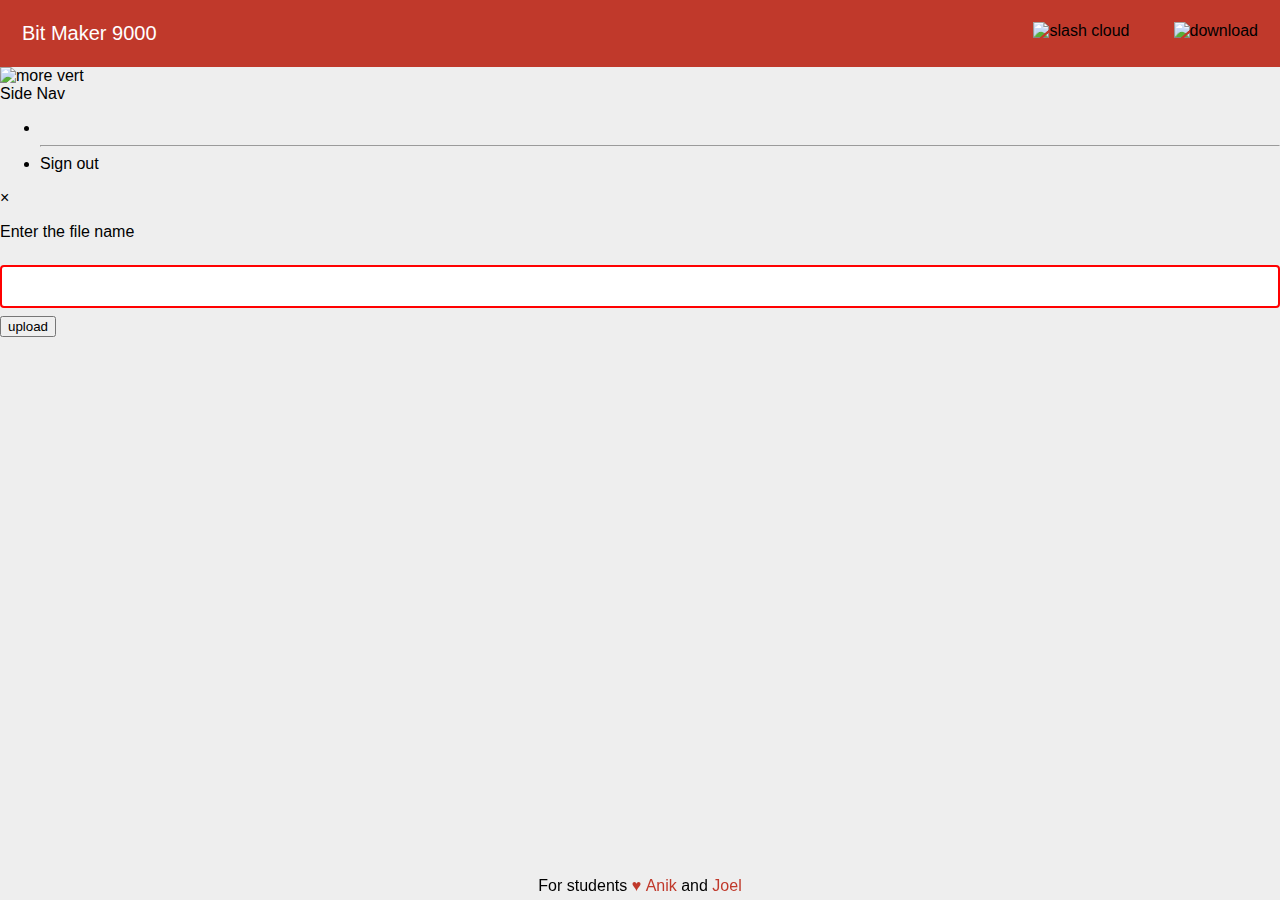
==== indexback.html @ d42d7c7f "all resoures async" ====
<!DOCTYPE html>
<html lang="en">

<head>
    <title>Bit maker</title>
    <meta charset="UTF-8">
    <meta name="viewport" content="width=device-width, initial-scale=1.0, maximum-scale=1.0, user-scalable=no">
    <link rel="apple-touch-icon" sizes="180x180" href="/favi/apple-touch-icon.png">
    <link rel="icon" type="image/png" href="/favi/favicon-32x32.png" sizes="32x32">
    <link rel="icon" type="image/png" href="/favi/favicon-16x16.png" sizes="16x16">
    <link rel="manifest" href="/favi/manifest.json">
    <link rel="mask-icon" href="/favi/safari-pinned-tab.svg" color="#c0392b">
    <link rel="shortcut icon" href="/favi/favicon.ico">
    <meta name="apple-mobile-web-app-title" content="Bit Maker">
    <meta name="application-name" content="Bit Maker">
    <meta name="msapplication-config" content="/favi/browserconfig.xml">
    <meta name="theme-color" content="#c0392b">
    <link href="./style.css" rel="stylesheet">
    <style>
        html,
        body {
            margin: 0;
            padding: 0;
            background: #eee;
            width: 100%;
            height: 100%;
            font-family: 'Roboto', sans-serif;
        }
        
        .toolbar {
            background: #c0392b;
            top: 0;
            left: 0;
            width: 100%;
            z-index: 2;
        }
        
        .toolbar-title {
            padding: 22px;
            color: white;
            font-size: 20px;
            font-weight: 100;
            display: inline-block;
        }
        
        .toolbar img {
            padding: 22px;
            float: right;
            cursor: pointer;
        }
        
        .editor {
            width: 100%;
            z-index: 2;
        }
        
        .red {
            color: #c0392b;
        }
        
        .footer {
            position: fixed;
            left: 0;
            width: 100%;
            text-align: center;
            bottom: 5px;
            z-index: 2;
            display: inline-block;
        }
        
        .footer div,
        a {
            display: inline-block;
            text-decoration: none;
        }
        
        .footer a:link {
            color: #c0392b;
        }
        
        .footer a:visited {
            color: #c0392b;
        }
        
        .footer a:hover {
            font-size: 20px;
        }
        
        .header {
            float: left;
        }
        
        .loaderparent {
            justify-content: center;
            align-items: center;
            height: 50%;
            display: none;
        }
        
        input[type=text] {
            width: 100%;
            padding: 12px 20px;
            margin: 8px 0;
            box-sizing: border-box;
            border: 2px solid red;
            border-radius: 4px;
        }
    </style>

</head>

<body>
    <div class="loaderparent">
        <div class="loader"></div>
    </div>
    <div class="nonloader" style="display: block">
        <div class="toolbar">
            <div class="header" style="display: none">
                <img class="js-menu-show header__menu-toggle" alt="more vert" src="morevert.svg" />
            </div>
            <div class="toolbar-title">Bit Maker 9000</div>
            <img onClick="download()" alt="download" src="download.svg" />
            <img onClick="cloudit()" class="cloudsvg" alt="slash cloud" src="cloudslash.svg" />

        </div>
        <aside class="js-side-nav side-nav">
            <nav class="js-side-nav-container side-nav__container">
                <img class="js-menu-hide side-nav__hide" alt="more vert" src="close.svg" />
                <header class="side-nav__header">
                    Side Nav
                </header>
                <ul class="side-nav__content">
                    <li id="bits"></li>
                    <hr>
                    <li onclick="signout()">Sign out</li>

                </ul>
            </nav>
        </aside>
        <div id="editor" class="editor"></div>
        <div id="myModal" class="modal">

            <div class="modal-content">
                <span class="close">&times;</span>
                <p>Enter the file name</p>
                <input type="text" class="filename" name="filename">
                <button class="button">upload</button>
            </div>

        </div>
        <div class="footer">For students
            <div class="red">&hearts;</div>
            <a rel="noone" href="https://anikrajc.com/" target="_blank">Anik</a> and
            <a rel="noone" href="http://joelhanson.me/" target="_blank">Joel</a>
        </div>
    </div>

</body>
<script src="ace.js" type="text/javascript" charset="utf-8"></script>
<script src="jspdf.min.js"></script>
<script src="analytics.js" async></script>
<script src="https://www.gstatic.com/firebasejs/3.6.9/firebase-app.js" async></script>
<script src="https://www.gstatic.com/firebasejs/3.6.9/firebase-auth.js" async></script>
<script src="https://www.gstatic.com/firebasejs/3.6.9/firebase-database.js" async></script>
<script src="/detabinator.js" async></script>
<script src="/sidenav.js" async></script>
<script>
    var editor = ace.edit("editor");
    editor.setTheme("ace/theme/dreamweaver");
    editor.getSession().setTabSize(4);
    editor.getSession().setUseWrapMode(true);
    editor.setOptions({
        maxLines: Infinity
    });
    editor.setHighlightActiveLine(false);
    document.getElementById('editor').style.fontSize = '18px';
    editor.setShowPrintMargin(false);
    editor.commands.addCommand({
        name: 'savei',
        bindKey: {
            win: 'Ctrl-S',
            mac: 'Command-S'
        },
        exec: function(editor) {
            download();
        },
        readOnly: true
    });
    editor.commands.addCommand({
        name: 'openi',
        bindKey: {
            win: 'Ctrl-D',
            mac: 'Command-D'
        },
        exec: function(editor) {
            download();
        },
        readOnly: true
    });


    options = {
        orientation: "p",
        unit: "mm",
        format: "a4"
    };


    function download() {
        var doc = new jsPDF(options)
        doc.setLineWidth(0.3)
        doc.rect(0, 0, 52.5, 400)
        doc.rect(52.5, 0, 52.52, 400)
        doc.rect(105, 0, 52.5, 400)
        doc.rect(157.5, 0, 52.5, 400)


        doc.setFontSize(9)
        var x = editor.getValue();
        var lines = doc.splitTextToSize(x, 51);
        var y = 0,
            x = 0;
        for (var i = 0; i < lines.length; i++, x++) {
            if (x > 83) {
                if (y > 150) {
                    doc.addPage();
                    doc.rect(0, 0, 52.5, 400)
                    doc.rect(52.5, 0, 52.52, 400)
                    doc.rect(105, 0, 52.5, 400)
                    doc.rect(157.5, 0, 52.5, 400)
                    y = -52.5;
                    x = 0;
                }
                y = y + 52.5;
                x = 0;
            }
            doc.text(1 + y, 4 + x * 3.5, lines[i]);
        }

        doc.save("bit.pdf");
    }

    // service worker
    if ('serviceWorker' in navigator) {
        window.addEventListener('load', function() {
            navigator.serviceWorker.register('/sw.js').then(function(registration) {
                // Registration was successful
                console.log('ServiceWorker registration successful with scope: ', registration.scope);
            }).catch(function(err) {
                // registration failed :(
                console.log('ServiceWorker registration failed: ', err);
            });
        });
    }
    // js lazy loader


    function loadStyle(e, t) {
        var a = document.createElement("link");
        a.rel = "stylesheet", a.readyState ? a.onreadystatechange = function() {
            ("loaded" == a.readyState || "complete" == a.readyState) && (a.onreadystatechange = null, t())
        } : a.onload = function() {
            t()
        }, a.href = e, document.getElementsByTagName("head")[0].appendChild(a)
    }
    var datas;
    window.onbeforeunload = function() {
        localStorage.setItem(datas, editor.getValue())
    }, window.onload = function() {
        var o = localStorage.getItem(o);
        null !== o && editor.setValue(o)
    };
    var user = false;

    function cloudit() {
        console.log(document.getElementsByClassName("cloudsvg")[0].src.split("/")[3]);
        if (document.getElementsByClassName("cloudsvg")[0].src.split("/")[3] == "cloudupload.svg") {
            console.log("upload");
            modal.style.display = "block";
            span.onclick = function() {
                modal.style.display = "none";
            }
            window.onclick = function(event) {
                if (event.target == modal) {
                    modal.style.display = "none";
                }
            }
            uploadbtn.onclick = function() {
                    uploadbtn.innerHTML = "uploading";
                    upload();
                }
                //  upload();
            document.getElementsByClassName("cloudsvg")[0].src = "cloudqueue.svg";
        } else if (document.getElementsByClassName("cloudsvg")[0].src.split("/")[3] == "cloudqueue.svg") {
            console.log(document.getElementsByClassName("cloudsvg")[0].src.split("/")[3]);

        } else {
            document.getElementsByClassName("nonloader")[0].style.display = "none";
            document.getElementsByClassName("loaderparent")[0].style.display = "flex";
            loadScript("/firebase.js", function() {});
        }


    }
</script>


</html>
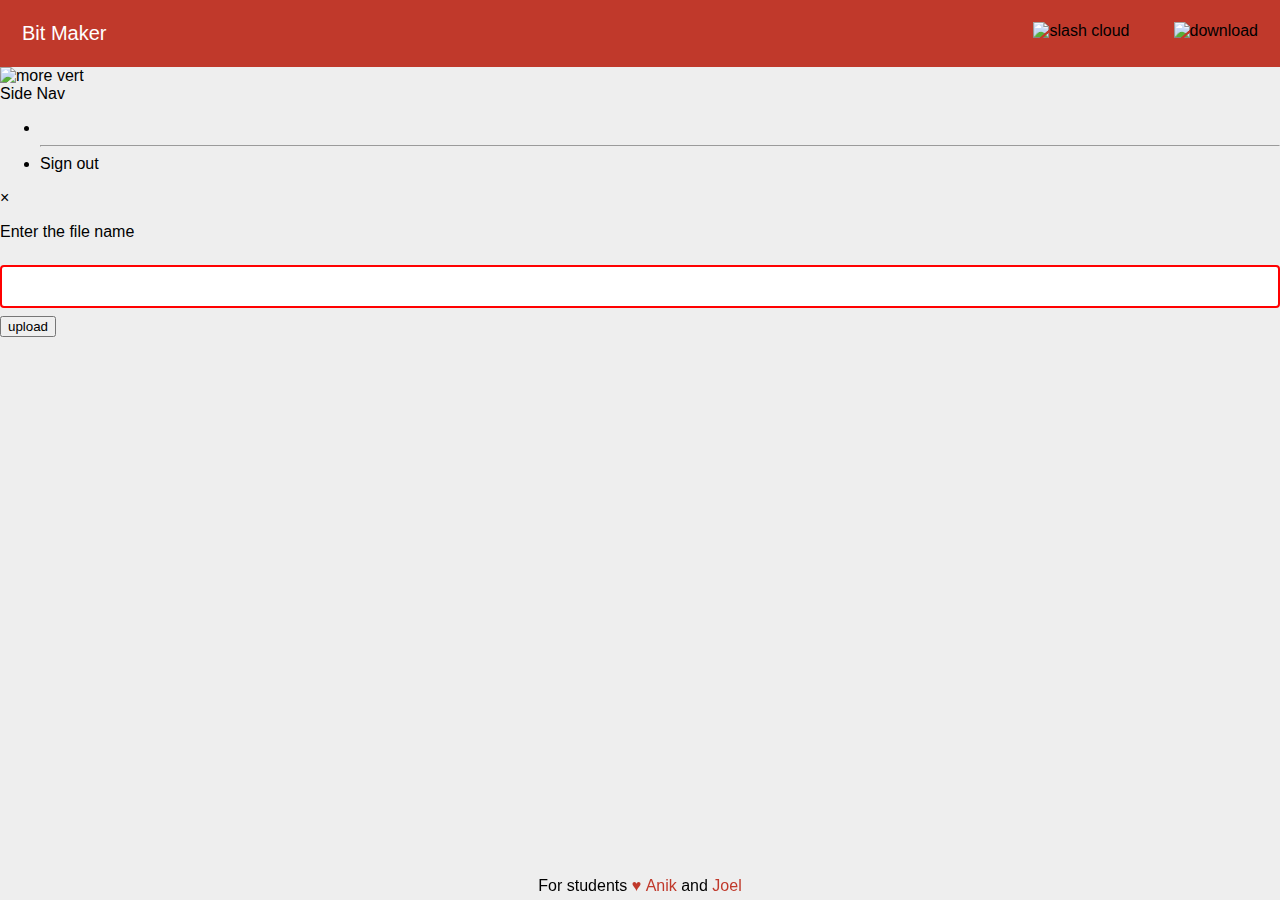
==== commit 5a2216f7: "Update indexback.html" ====
--- a/indexback.html
+++ b/indexback.html
@@ -118,7 +118,7 @@
             <div class="header" style="display: none">
                 <img class="js-menu-show header__menu-toggle" alt="more vert" src="morevert.svg" />
             </div>
-            <div class="toolbar-title">Bit Maker 9000</div>
+            <div class="toolbar-title">Bit Maker</div>
             <img onClick="download()" alt="download" src="download.svg" />
             <img onClick="cloudit()" class="cloudsvg" alt="slash cloud" src="cloudslash.svg" />
 
@@ -253,7 +253,14 @@
         });
     }
     // js lazy loader
-
+    function loadScript(e, t) {
+        var a = document.createElement("script");
+        a.type = "text/javascript", a.readyState ? a.onreadystatechange = function() {
+            ("loaded" == a.readyState || "complete" == a.readyState) && (a.onreadystatechange = null, t())
+        } : a.onload = function() {
+            t()
+        }, a.src = e, document.getElementsByTagName("head")[0].appendChild(a)
+    }
 
     function loadStyle(e, t) {
         var a = document.createElement("link");
@@ -305,4 +312,4 @@
 </script>
 
 
-</html>+</html>
